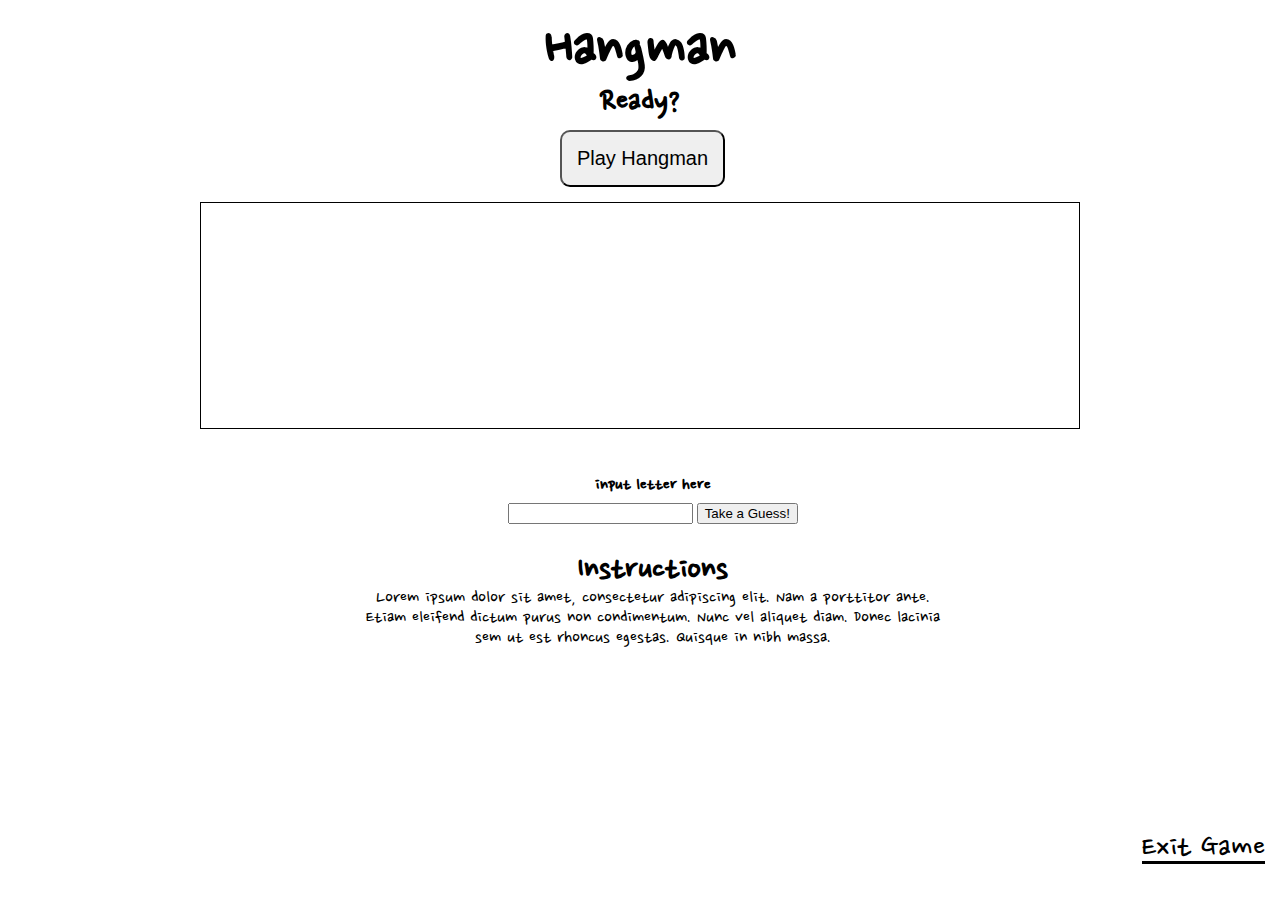
==== hangman.html @ 4e15c5c0 "forgot about committing" ====
<!DOCTYPE html>
<html lang="en">
<head>
    <meta charset="UTF-8">
    <link rel="stylesheet" href="hangman.css">
    <meta name="viewport" content="width=device-width, initial-scale=1.0">
    <meta http-equiv="X-UA-Compatible" content="ie=edge">
    <title>Project 1: Hangman</title>
    <link href="https://fonts.googleapis.com/css?family=Nanum+Pen+Script" rel="stylesheet">
</head>
<body>
    <h1>Hangman</h1>
        <div id="levels">
            <h2 id="levelSelect">Ready?</h2>
            <ul>
                <li><button class="startButton" style="margin-right: 5px">Play Hangman</button></li>
            </ul>
        </div>
        <div id="word">
            <h2 id="wordInDiv"></h2>
        </div>    
        <div class="inputLetter">
            <h3>input letter here</h3>
            <form id="form">
                <input type="text" onkeypress="updateGame" id="letter-field" maxlength="1"></input>
                <button id="guess">Take a Guess!</button>
            </form> 
        </div>    
        <div class="instructions">
            <h2>Instructions</h2>
            <footer>Lorem ipsum dolor sit amet, consectetur adipiscing elit. Nam a porttitor ante. Etiam eleifend dictum purus non condimentum. Nunc vel aliquet diam. Donec lacinia sem ut est rhoncus egestas. Quisque in nibh massa.</footer>
        </div>      
    <a id="exit" href="#">Exit Game</a>      
    <script src="hangman.js"></script>   
</body>
</html>

<!-- add play button
add level selector (easy, medium, hard [display: block])
add video game music
pick font 
add form to submit letters
add "you win!" alert
add 25 buttons to form in js -->
---- hangman.css ----
body {
    font-family: 'Nanum Pen Script', cursive;
}    
       
h1 {
    text-align: center;
    font-size: 65px;
    margin-bottom: 0;
    margin-top: 10px;
}

h2 {
    text-align: center;
    font-size: 35px;
    margin-bottom: -10px; 
}

#levels {
    margin-top: -15px;
    padding-top: 5px;
}

#levelSelect {
    margin-top: 0;
    margin-bottom: -5px
}

.startButton {
    margin-top: 10px;
    padding: 15px;
    border-radius: 10px;
    display: inline-block;
    font-size: 20px;
}

ul {
    text-align: center;
    padding-right: 30px;
    margin-top: 0;
    margin-bottom: 15px;
}

li {
    display: inline-block;
}

#word {
    height: 25vh;
    border: 1px solid black;
    margin-right: 15vw;
    margin-left: 15vw;
}

h3 {
    margin-bottom: 5px;
    text-align: center;
}

form {
    text-align: center;
}

.inputLetter {
    margin-top: 5vh;
    margin-bottom: -20px;
    margin-left: 2vw;
}

.instructions {
    margin-top: 5vh;
    margin-left: 2vw;
}

footer {
    font-size: 20px;
    margin-top: 5px;
    text-align: center;
    line-height: 1;
    margin-left: 25vw;
    margin-right: 25vw;
}

a {
    text-decoration: underline;
    position:absolute;
    bottom:0;
    right:0;
    margin-bottom: 29.050px;
    margin-right: 15px;
    color: black;
    font-size: 35px;
}
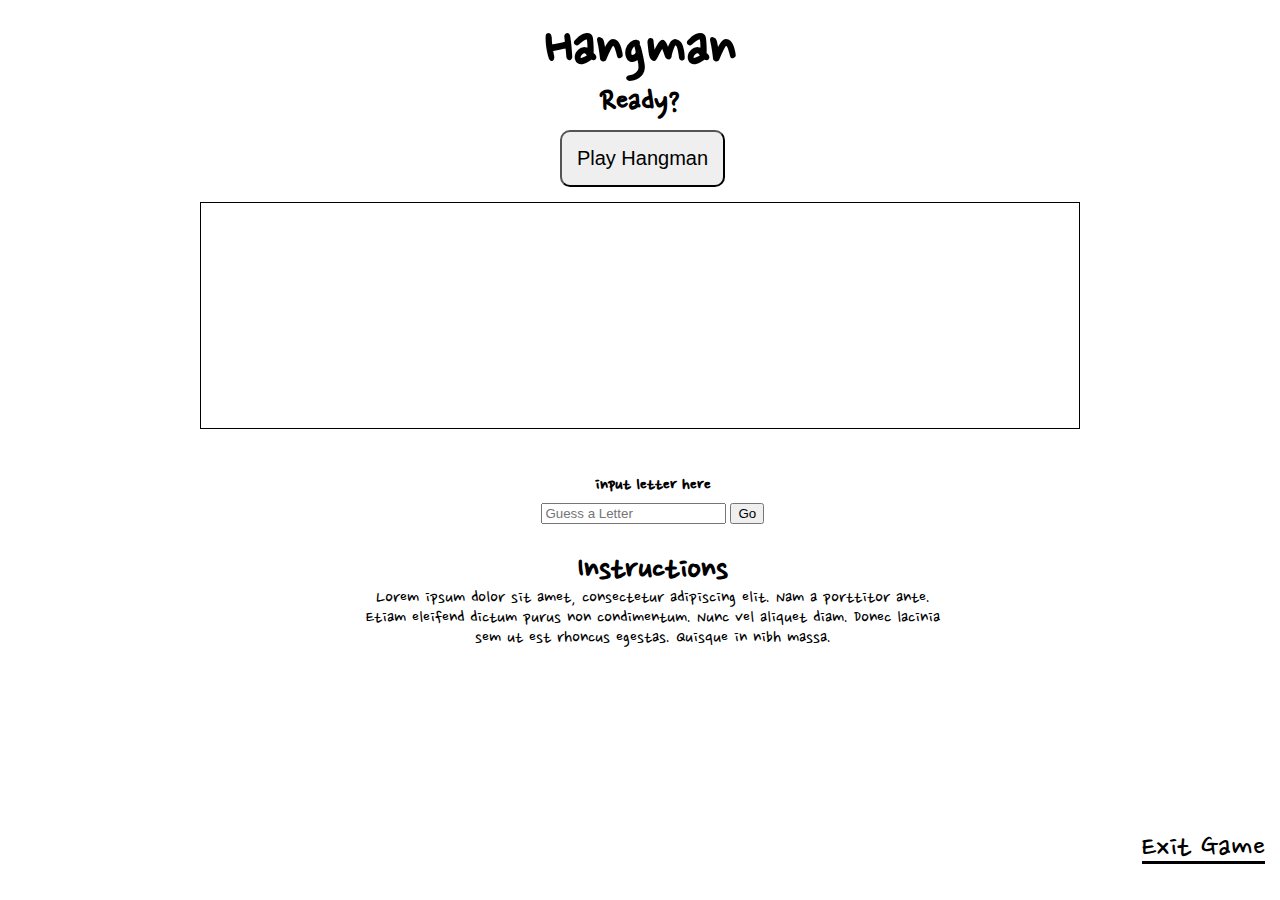
==== commit 6d78ccc0: "getting there" ====
--- a/hangman.html
+++ b/hangman.html
@@ -18,12 +18,14 @@
         </div>
         <div id="word">
             <h2 id="wordInDiv"></h2>
+            <span id="guesses"></span>
+            <h1 id="message"></h1>
         </div>    
         <div class="inputLetter">
             <h3>input letter here</h3>
             <form id="form">
-                <input type="text" onkeypress="updateGame" id="letter-field" maxlength="1"></input>
-                <button id="guess">Take a Guess!</button>
+                <input type="text" onkeypress="updateGame" id="letter-field" maxlength="1" placeholder="Guess a Letter"></input>
+                <button id="guess">Go</button>
             </form> 
         </div>    
         <div class="instructions">
--- a/hangman.css
+++ b/hangman.css
@@ -51,6 +51,13 @@
     margin-left: 15vw;
 }
 
+#guesses {
+    font-size: 40px;
+    text-align: center;
+    display: block;
+    margin-top: 20vh;
+}
+
 h3 {
     margin-bottom: 5px;
     text-align: center;
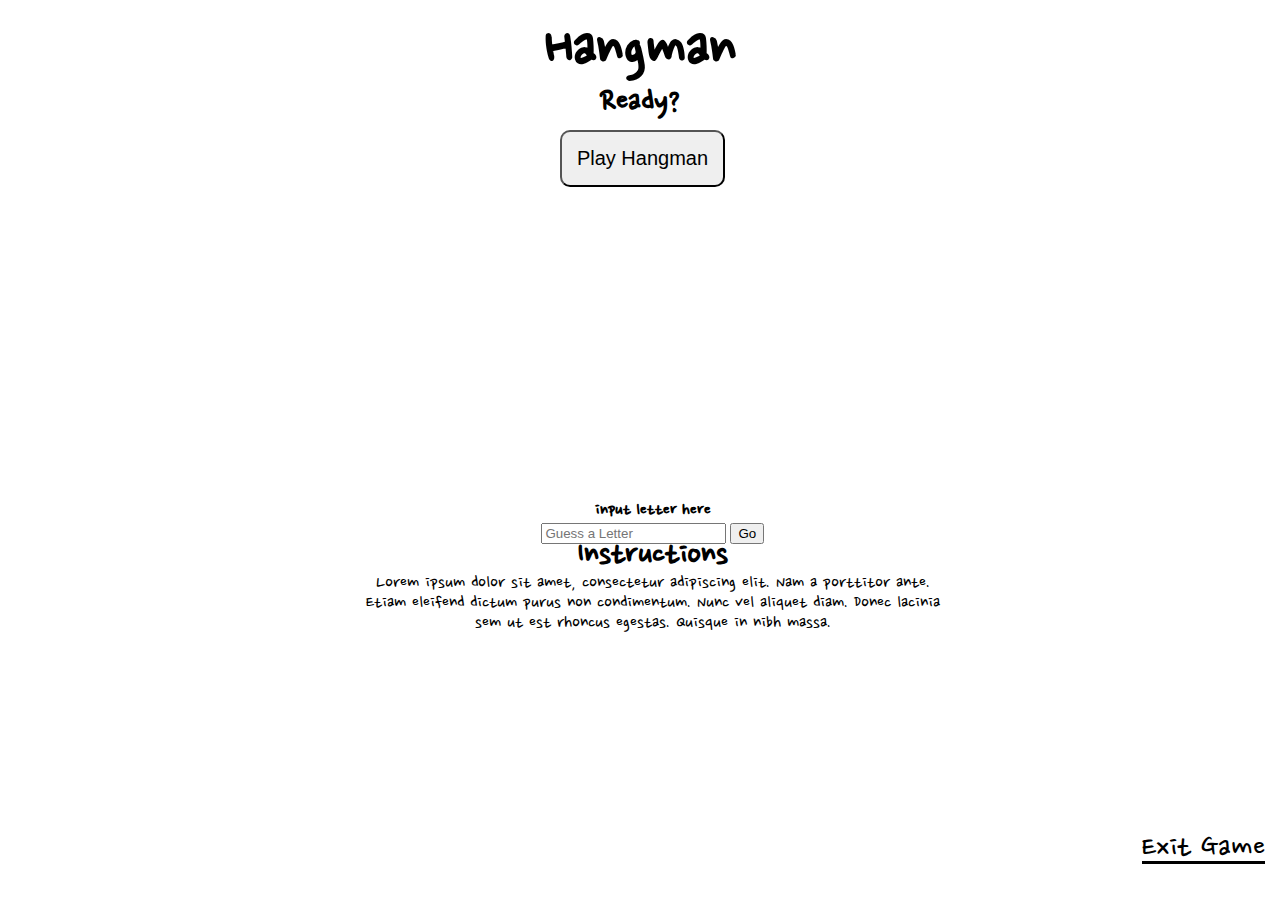
==== commit 3c97f044: "almost bronze" ====
--- a/hangman.html
+++ b/hangman.html
@@ -18,8 +18,8 @@
         </div>
         <div id="word">
             <h2 id="wordInDiv"></h2>
+            <h1 id="message"></h1>
             <span id="guesses"></span>
-            <h1 id="message"></h1>
         </div>    
         <div class="inputLetter">
             <h3>input letter here</h3>
--- a/hangman.css
+++ b/hangman.css
@@ -45,21 +45,21 @@
 }
 
 #word {
-    height: 25vh;
-    border: 1px solid black;
+    height: 23vh;
+    /* border: 1px solid black; */
     margin-right: 15vw;
     margin-left: 15vw;
+    padding-top: 5vh;
 }
 
 #guesses {
     font-size: 40px;
     text-align: center;
     display: block;
-    margin-top: 20vh;
 }
 
 h3 {
-    margin-bottom: 5px;
+    margin-bottom: 0;
     text-align: center;
 }
 
@@ -74,8 +74,13 @@
 }
 
 .instructions {
-    margin-top: 5vh;
+    /* margin-top: 3vh; */
     margin-left: 2vw;
+    margin-bottom: 20px;
+}
+
+.instructions h2 {
+    margin-top: 10px;
 }
 
 footer {
@@ -85,6 +90,7 @@
     line-height: 1;
     margin-left: 25vw;
     margin-right: 25vw;
+    margin-bottom: 20px;
 }
 
 a {
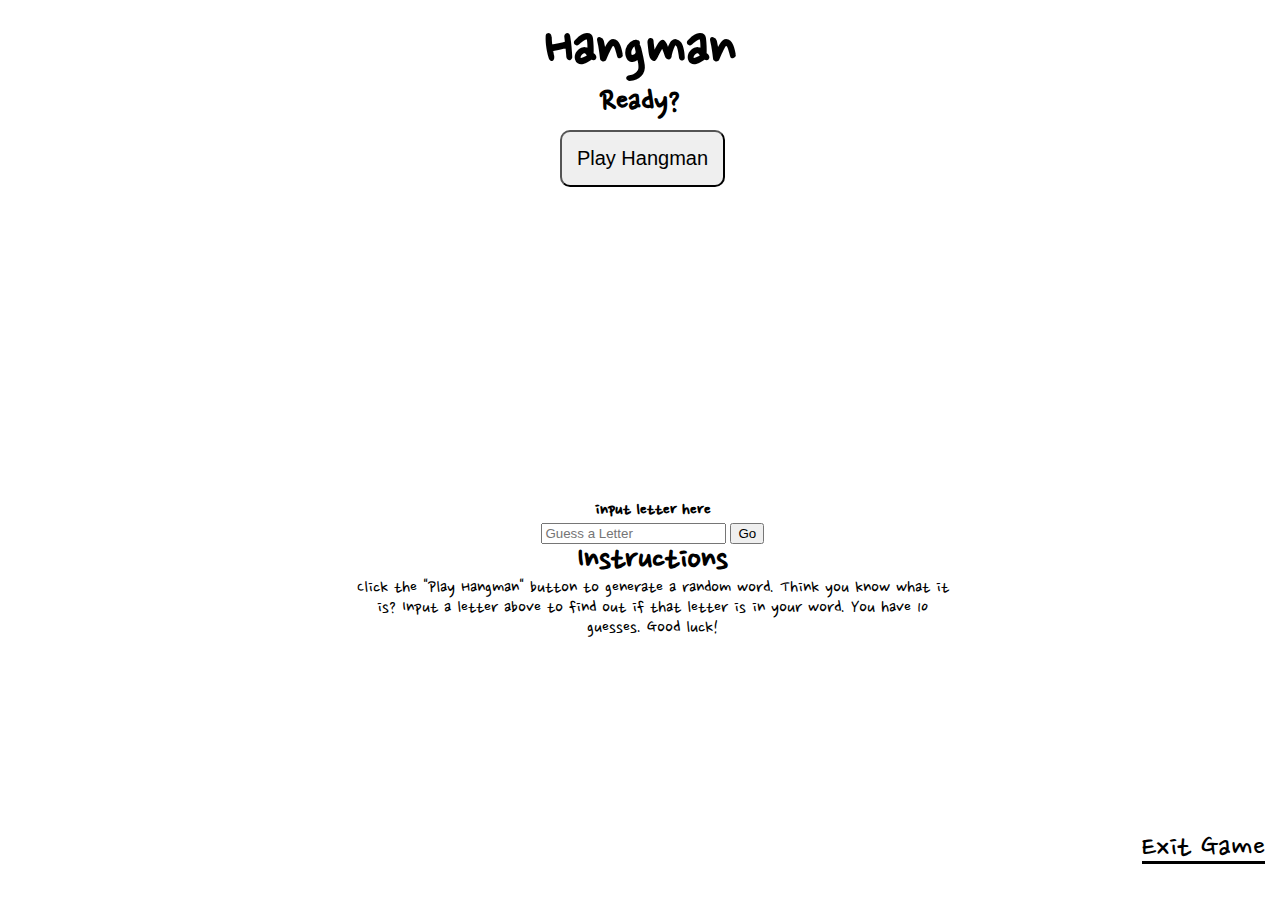
==== commit 08f41576: "bronze" ====
--- a/hangman.html
+++ b/hangman.html
@@ -30,7 +30,8 @@
         </div>    
         <div class="instructions">
             <h2>Instructions</h2>
-            <footer>Lorem ipsum dolor sit amet, consectetur adipiscing elit. Nam a porttitor ante. Etiam eleifend dictum purus non condimentum. Nunc vel aliquet diam. Donec lacinia sem ut est rhoncus egestas. Quisque in nibh massa.</footer>
+            <footer>Click the "Play Hangman" button to generate a random word. Think you know what it is? Input 
+                a letter above to find out if that letter is in your word. You have 10 guesses. Good luck!</footer>
         </div>      
     <a id="exit" href="#">Exit Game</a>      
     <script src="hangman.js"></script>   
--- a/hangman.css
+++ b/hangman.css
@@ -67,6 +67,10 @@
     text-align: center;
 }
 
+#form {
+    margin-bottom: 15px;
+}
+
 .inputLetter {
     margin-top: 5vh;
     margin-bottom: -20px;
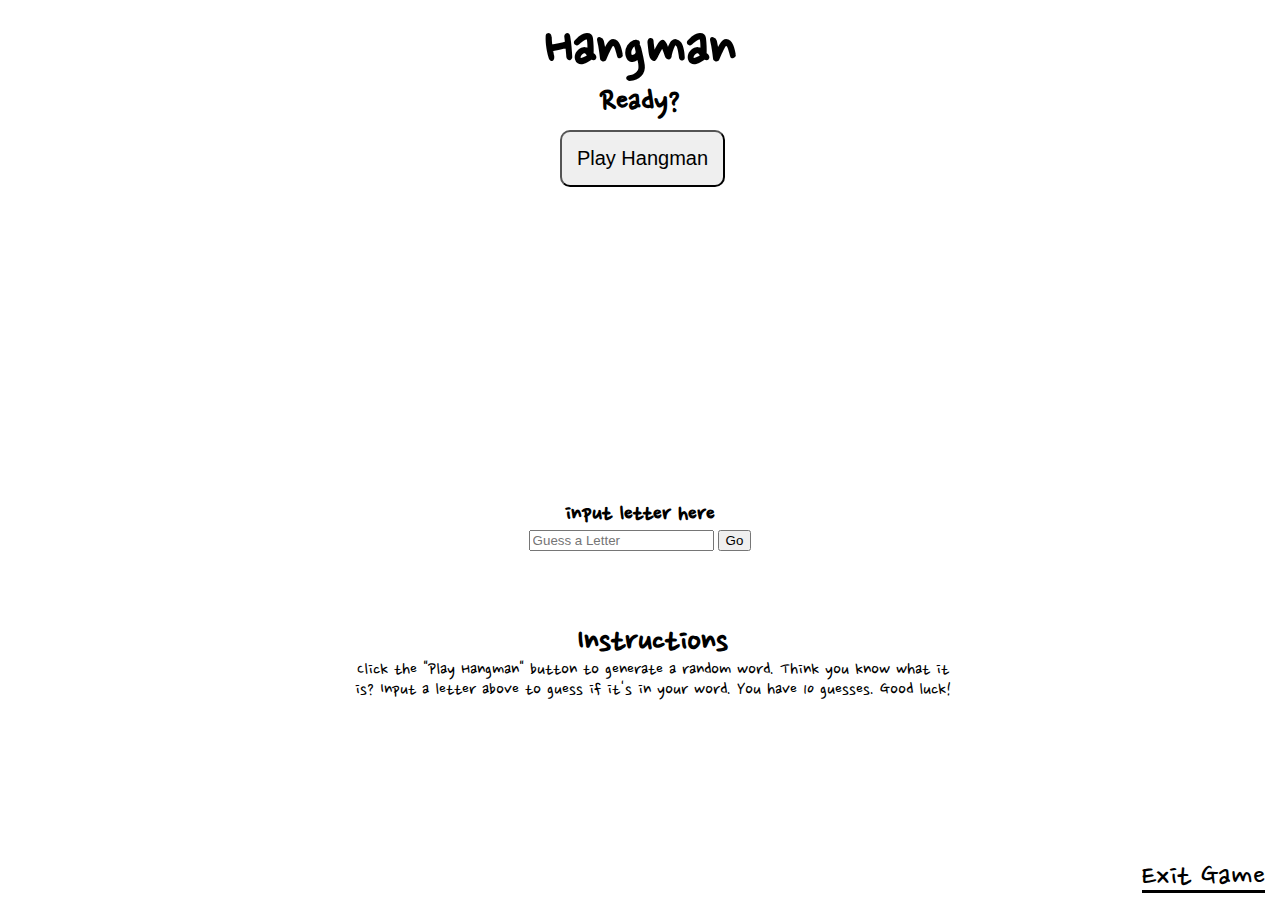
==== commit 7307d88b: "improved styling" ====
--- a/hangman.html
+++ b/hangman.html
@@ -31,7 +31,7 @@
         <div class="instructions">
             <h2>Instructions</h2>
             <footer>Click the "Play Hangman" button to generate a random word. Think you know what it is? Input 
-                a letter above to find out if that letter is in your word. You have 10 guesses. Good luck!</footer>
+                a letter above to guess if it's in your word. You have 10 guesses. Good luck!</footer>
         </div>      
     <a id="exit" href="#">Exit Game</a>      
     <script src="hangman.js"></script>   
--- a/hangman.css
+++ b/hangman.css
@@ -61,6 +61,7 @@
 h3 {
     margin-bottom: 0;
     text-align: center;
+    font-size: 25px;
 }
 
 form {
@@ -74,13 +75,12 @@
 .inputLetter {
     margin-top: 5vh;
     margin-bottom: -20px;
-    margin-left: 2vw;
 }
 
 .instructions {
-    /* margin-top: 3vh; */
+    margin-top: 10vh;
     margin-left: 2vw;
-    margin-bottom: 20px;
+    margin-bottom: 10vh;
 }
 
 .instructions h2 {
@@ -102,7 +102,7 @@
     position:absolute;
     bottom:0;
     right:0;
-    margin-bottom: 29.050px;
+    margin-bottom: 0;
     margin-right: 15px;
     color: black;
     font-size: 35px;
